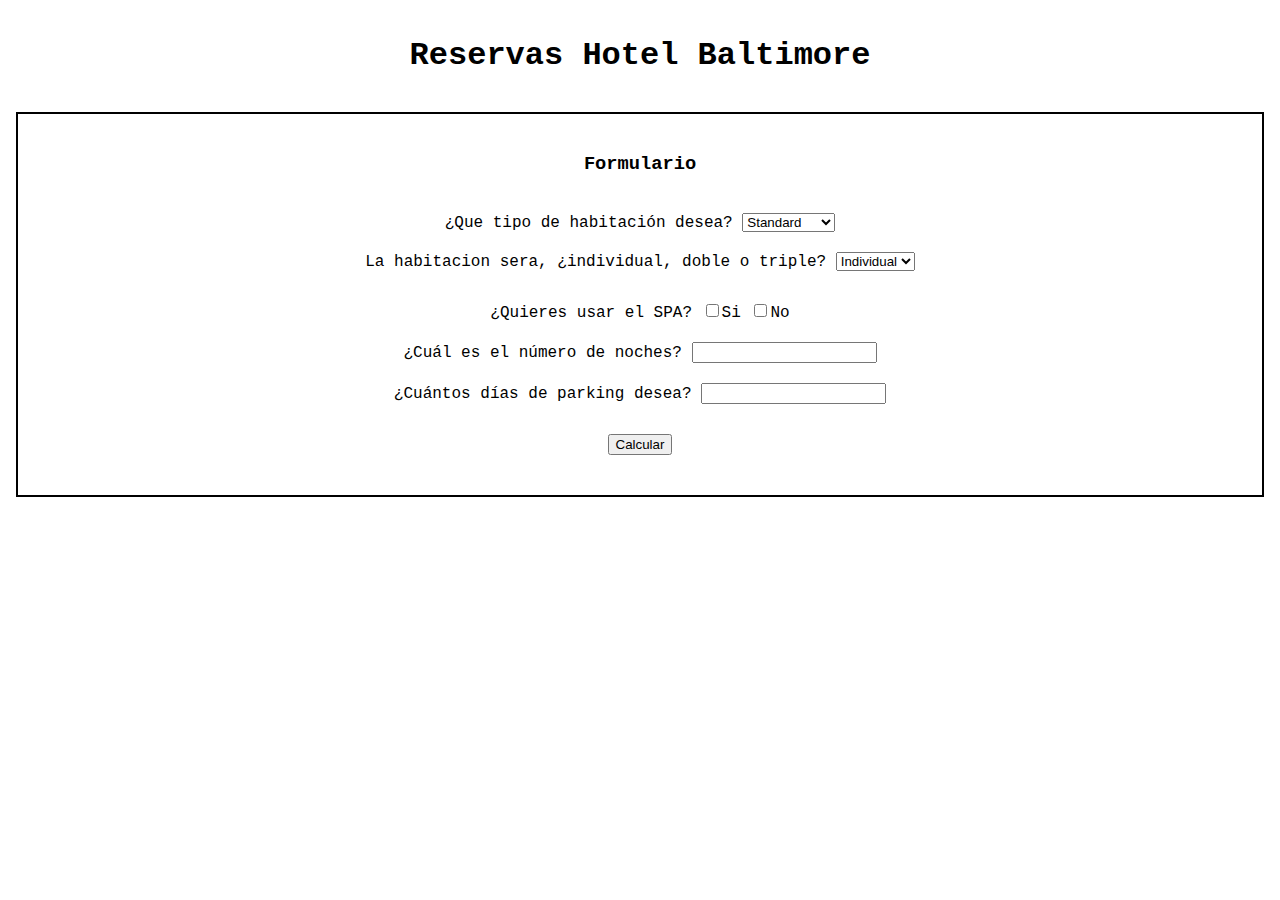
==== Booking in Hotel/index.html @ 2afd8fc4 "Form create" ====
<!DOCTYPE html>
<html lang="en">

<head>
    <meta charset="UTF-8">
    <meta http-equiv="X-UA-Compatible" content="IE=edge">
    <meta name="viewport" content="width=device-width, initial-scale=1.0">
    <link rel="stylesheet" href="style.css">
    <title>Formulario de reservas</title>
</head>

<body>
    <div class="header">
        <h1>Reservas Hotel Baltimore</h1>
    </div>
    <div class="body">
        <div class="body-header">
            <h3>Formulario</h3>
        </div>
        <div class="body-form">
            <div class="select-type-room">
                <label for="typeRoom">¿Que tipo de habitación desea?</label>
                <select name="typeRoom" id="typeRoom">
                    <option value="standard">Standard</option>
                    <option value="junior-suite">Junior Suite</option>
                    <option value="suite">Suite</option>
                </select>
            </div>
            <div class="select-activity-room">
                <label for="activityRoom">La habitacion sera, ¿individual, doble o triple?</label>
                <select name="activityRoom" id="activityRoom">
                    <option value="individual">Individual</option>
                    <option value="doble">Doble</option>
                    <option value="triple">Tirple</option>
                </select>
            </div>
            <div class="inputs">
                <div class="input-spa">
                    <label for="spa">¿Quieres usar el SPA?</label>
                    <input type="checkbox" id="spa-si" name="spa-si">Si
                    <input type="checkbox" id="spa-no" name="spa-no">No
                </div>
                <div class="input-night">
                    <label for="number-night">¿Cuál es el número de noches?</label>
                    <input type="number">
                </div>
                <div class="input-parking">
                    <label for="number-parking">¿Cuántos días de parking desea?</label>
                    <input type="number">
                </div>
            </div>
            <div class="button">
                <button id="button-calculation">Calcular</button>
            </div>
        </div>
    </div>
    <script src="app.js"></script>
</body>

</html>
---- Booking in Hotel/style.css ----
body{
    text-align: center;
    font-family: 'Courier New', Courier, monospace;
}
.header{
    padding: 8px;
}
.body{
    padding: 20px;
    margin: 8px;
    border: 1px solid;
    border-width: 2px;
}
.body-form{
    padding: 10px;
}
.select-type-room{
    padding: 10px;
}
.select-activity-room{
    padding: 10px;
}
.inputs{
    padding: 10px;
}
.button{
    padding: 10px;
}
.input-spa{
    padding: 10px;
}
.input-night{
    padding: 10px;
}
.input-parking{
    padding: 10px;
}
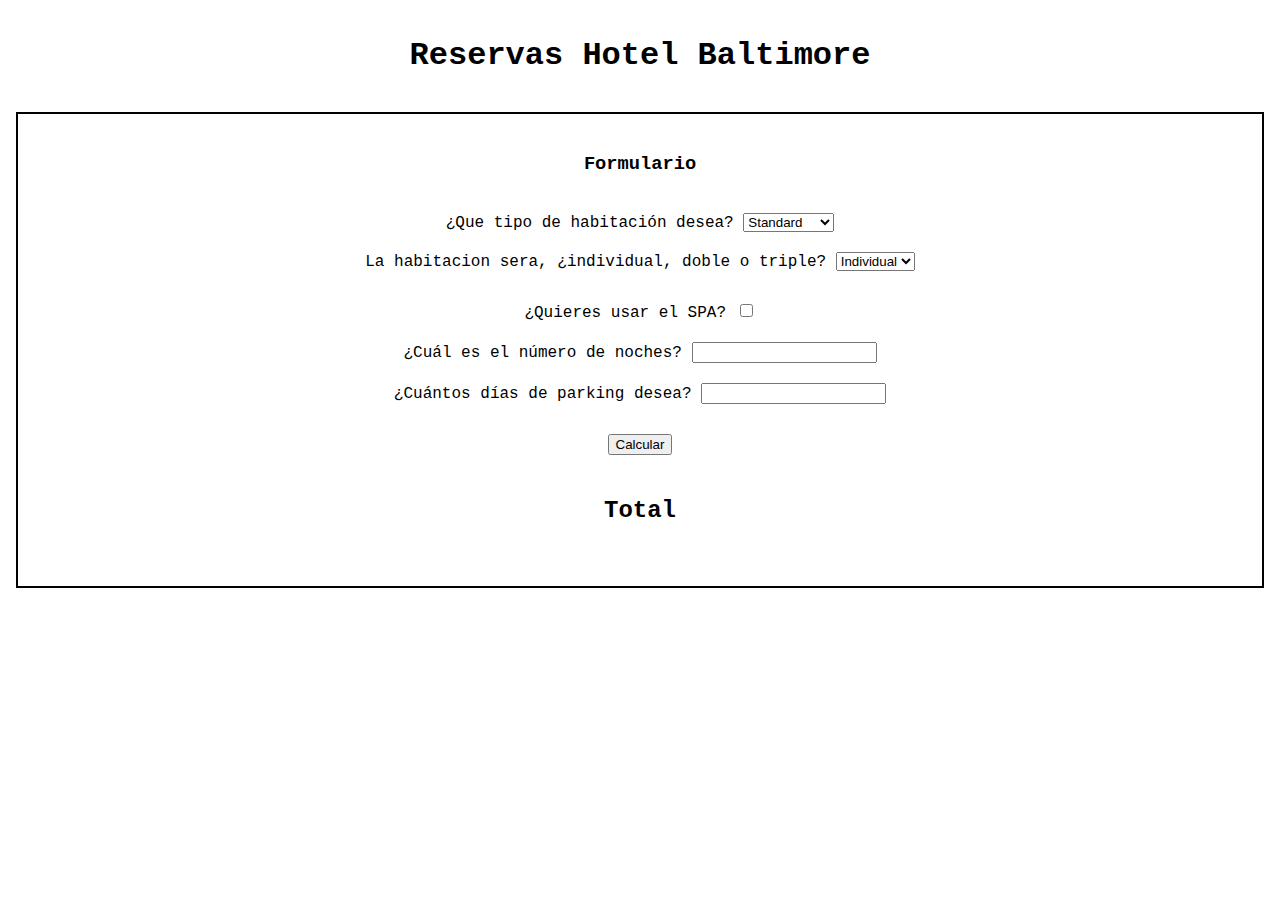
==== commit 86bb703b: "Complete" ====
--- a/Booking in Hotel/index.html
+++ b/Booking in Hotel/index.html
@@ -21,36 +21,39 @@
             <div class="select-type-room">
                 <label for="typeRoom">¿Que tipo de habitación desea?</label>
                 <select name="typeRoom" id="typeRoom">
-                    <option value="standard">Standard</option>
-                    <option value="junior-suite">Junior Suite</option>
-                    <option value="suite">Suite</option>
+                    <option value="standard" >Standard</option>
+                    <option value="junior-suite" >Junior suite</option>
+                    <option value="suite" >Suite</option>
                 </select>
             </div>
             <div class="select-activity-room">
                 <label for="activityRoom">La habitacion sera, ¿individual, doble o triple?</label>
                 <select name="activityRoom" id="activityRoom">
-                    <option value="individual">Individual</option>
-                    <option value="doble">Doble</option>
-                    <option value="triple">Tirple</option>
+                    <option value="individual" >Individual</option>
+                    <option value="double" >Doble</option>
+                    <option value="triple" >Triple</option>
                 </select>
             </div>
             <div class="inputs">
                 <div class="input-spa">
                     <label for="spa">¿Quieres usar el SPA?</label>
-                    <input type="checkbox" id="spa-si" name="spa-si">Si
-                    <input type="checkbox" id="spa-no" name="spa-no">No
+                    <input type="checkbox" id="spa" name="spa">
+                    
                 </div>
                 <div class="input-night">
                     <label for="number-night">¿Cuál es el número de noches?</label>
-                    <input type="number">
+                    <input type="number" id="number-night">
                 </div>
                 <div class="input-parking">
                     <label for="number-parking">¿Cuántos días de parking desea?</label>
-                    <input type="number">
+                    <input type="number" id="number-parking">
                 </div>
             </div>
             <div class="button">
                 <button id="button-calculation">Calcular</button>
+            </div>
+            <div class="result">
+                <h2 id="result">Total</h2>
             </div>
         </div>
     </div>
--- a/Booking in Hotel/style.css
+++ b/Booking in Hotel/style.css
@@ -26,6 +26,9 @@
 .button{
     padding: 10px;
 }
+.result{
+    padding: 12px;
+}
 .input-spa{
     padding: 10px;
 }
